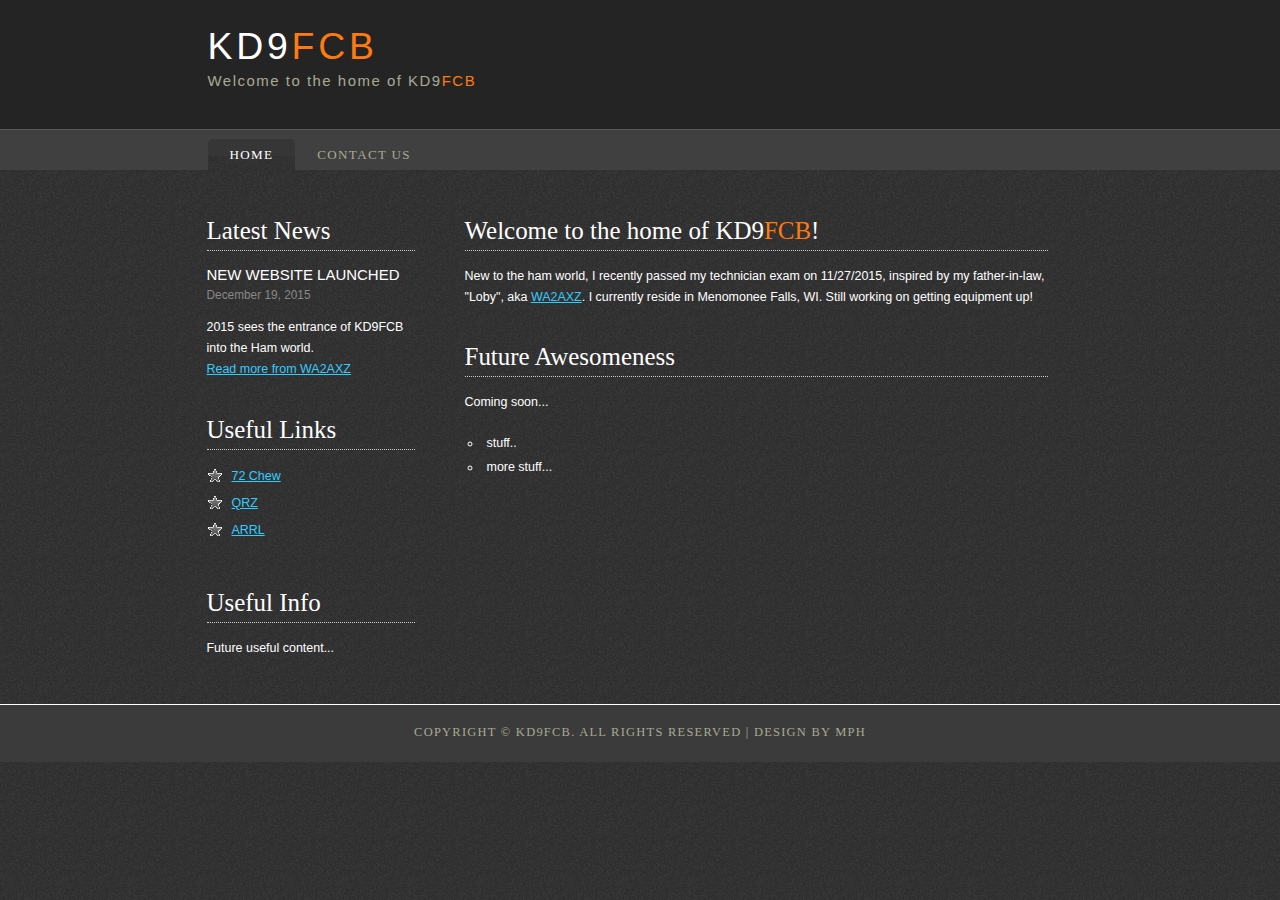
==== index.html @ ba46cca3 "First commit" ====
<!DOCTYPE html PUBLIC "-//W3C//DTD XHTML 1.1//EN" "http://www.w3.org/TR/xhtml11/DTD/xhtml11.dtd">
<html xmlns="http://www.w3.org/1999/xhtml" xml:lang="en">

<head>
  <title>Home of KD9FCB</title>
  <meta name="description" content="website description" />
  <meta name="keywords" content="website keywords, website keywords" />
  <meta http-equiv="content-type" content="text/html; charset=iso-8859-1" />
  <link rel="stylesheet" type="text/css" href="style/style.css" />
</head>

<body>
  <div id="main">
    <div id="header">
      <div id="logo">
        <div id="logo_text">
          <!-- class="green", allows you to change the colour of the text - other classes are: "green", "orange", "red", "purple" and "yellow" -->
          <h1>KD9<span class="orange">FCB</span></h1>
          <h2>Welcome to the home of KD9<span class="orange">FCB</span></h2>
        </div>
      </div>
      <div id="menubar">
        <ul id="menu">
          <!-- put class="tab_selected" in the li tag for the selected page - to highlight which page you're on -->
          <li class="tab_selected"><a href="index.html">Home</a></li>
<!--      <li><a href="our_services.html">Our Services</a></li>
          <li><a href="about_us.html">About Us</a></li>
          <li><a href="styles.html">Styles</a></li>
-->
          <li><a href="contact.html">Contact Us</a></li>
        </ul>
      </div>
    </div>
    <div id="site_content">
      <div class="sidebar">
        <!-- insert your sidebar items here -->
        <h1>Latest News</h1>
        <h2>New Website Launched</h2>
        <h3>December 19, 2015</h3>
        <p>2015 sees the entrance of KD9FCB into the Ham world.<br /><a href="http://qrz.com/db/WA2AXZ">Read more from WA2AXZ</a></p>
        <h1>Useful Links</h1>
        <ul>
          <li><a href="http://72chew.net">72 Chew</a></li>
          <li><a href="http://qrz.com">QRZ</a></li>
          <li><a href="http://www.arrl.org">ARRL</a></li>
        </ul>
        <h1>Useful Info</h1>
        <p>Future useful content...</p>
      </div>
      <div id="content">
        <!-- insert the page content here -->
        <h1>Welcome to the home of KD9<span class="orange">FCB</span>!</h1>
        <p>New to the ham world, I recently passed my technician exam on 11/27/2015, inspired by my father-in-law, "Loby", aka <a href="http://qrz.com/db/WA2AXZ">WA2AXZ</a>. I currently reside in Menomonee Falls, WI. Still working on getting equipment up!</p>
        <h1>Future Awesomeness</h1>
        <p>Coming soon...</p>
        <ul>
          <li>stuff..</li>
          <li>more stuff...</li>
        </ul>
      </div>
    </div>
    <div id="footer">Copyright � KD9FCB. All Rights Reserved | <a href="http://michael.hanko.ninja/qr">design by mph</a></div>
  </div>
</body>
</html>
---- style/style.css ----
html
{ height: 100%;}

*
{ margin: 0;
  padding: 0;}

body
{ font: normal .78em arial, sans-serif;
  background: #F6F4F0 url(pattern.png);
  color: #FFF;}

p
{ padding: 0 0 20px 0;
  line-height: 1.7em;}

img
{ border: 0;}

h1, h2, h3, h4, h5, h6 
{ color: #FFF;
  padding: 0 0 5px 0;}

h1, h4
{ font: normal 200% serif, arial;
  margin: 0 0 15px 0;
  padding: 15px 20px 5px 0;
  border-bottom: 1px dotted #CCC;
  color: #FFF;}

h2, h5
{ padding: 0 0 5px 0;
  font: normal 120% arial;
  text-transform: uppercase;
  letter-spacing: 0;}

h3, h6
{ color: #888;
  font: normal 95% arial;
  letter-spacing: 0;
  padding: 0 0 15px 0;}

h4
{ color: #FFF;}

h5, h6
{ color: #FFF;}

a, a:hover
{ outline: none;
  text-decoration: underline;
  color: #33CCFF;}

a:hover
{ text-decoration: none;}

.left
{ float: left;
  width: auto;
  margin-right: 10px;}

.right
{ float: right; 
  width: auto;
  margin-left: 10px;}

.center
{ display: block;
  text-align: center;
  margin: 20px auto;}

blockquote
{ margin: 20px 0; 
  padding: 10px 20px 0 20px;
  border: 1px solid #E5E5DB;
  background: #FFF;}

ul
{ margin: 2px 0 22px 17px;}

ul li
{ list-style-type: circle;
  margin: 0 0 6px 0; 
  padding: 0 0 4px 5px;}

ol
{ margin: 8px 0 22px 20px;}

ol li
{ margin: 0 0 11px 0;}

#main, #logo, #menubar, #site_content, #footer
{ margin-left: auto; 
  margin-right: auto;}

#header
{ background: url(back.png) repeat-x;
  height: 174px;}

#logo
{ width: 865px;
  position: relative;
  height: 124px;}

#logo #logo_text 
{ position: absolute; 
  top: 10px;
  left: 0;}

#logo h1, #logo h2
{ font: normal 300% "century gothic", arial, sans-serif;
  border-bottom: 0;
  text-transform: none;
  letter-spacing: 0.1em;
  margin: 0;}

#logo_text h1
{ padding: 15px 0 0 0;
  color: #FFF;}

#logo_text h2
{ font-size: 120%;
  padding: 4px 0 0 0;
  color: #A8AA94;}

#menubar
{ width: 870px;
  height: 38px;
  padding-top: 8px;
  padding-left: 5px;} 

ul#menu
{ float: left;
  margin: 0;}

ul#menu li
{ float: left;
  margin: 5px 0 0 0;
  padding: 0 0 0 6px;
  list-style: none;}

ul#menu li a
{ letter-spacing: 0.1em;
  font-family: serif;
  font-size: 105%;
  display: block; 
  float: left; 
  height: 20px;
  text-decoration: none; 
  padding: 10px 22px 5px 16px;
  text-align: center;
  color: #A8AA94;
  text-transform: uppercase;} 

ul#menu li.tab_selected a
{ height: 25px;
  padding: 8px 22px 5px 16px;}

ul#menu li.tab_selected
{ margin: 7px 0 0 0;
  background: url(tabs.png) no-repeat 0 0;}

ul#menu li.tab_selected a, ul#menu li.tab_selected a:hover
{ background: url(tabs.png) no-repeat 100% 0;
  color: #FFF;}

ul#menu li a:hover
{ color: #FFF;}

#site_content
{ width: 875px;
  overflow: hidden;
  margin: 0 auto 0 auto;
  padding: 25px 0;} 

.sidebar
{ float: left;
  width: 208px;
  padding: 0 30px 0 4px;}

.sidebar ul
{ width: 178px; 
  padding: 4px 0 0 0; 
  margin: 4px 0 30px 0;}

.sidebar li
{ list-style: none; 
  padding: 0 0 7px 0; }

.sidebar li a, .sidebar li a:hover
{ padding: 0 0 0 25px;
  display: block;
  background: transparent url(link.png) no-repeat left center;} 

.sidebar li a.selected
{ color: #444;} 

#content
{ text-align: left;
  width: 583px;
  float: left;
  padding: 0 0 0 20px;}

#footer
{ width: 100%;
  font-family: serif;
  height: 33px;
  padding: 20px 0 4px 0;
  margin-bottom: 20px;
  text-align: center; 
  background: #3B3B3B;
  color: #A8AA94;
  border-top: 1px solid #FFF;
  text-transform: uppercase;
  letter-spacing: 0.1em;}

#footer a
{ color: #A8AA94;
  text-decoration: none;}

#footer a:hover
{ color: #FFF;
  text-decoration: none;}

.yellow
{ color: #F7C015;}

.blue
{ color: #33CCFF;}

.orange
{ color: #FF7A0F;}

.red
{ color: #C80500;}

.purple
{ color: #EB0FFF;}

.green
{ color: #A4AA04;}

.form_settings
{ margin: 15px 0 0 0;}

.form_settings p
{ padding: 0 0 4px 0;}

.form_settings span
{ float: left; 
  width: 200px; 
  text-align: left;}
  
.form_settings input, .form_settings textarea
{ padding: 6px; 
  width: 299px; 
  font: 100% arial; 
  border: 1px solid #E5E5DB; 
  background: #FFF; 
  color: #47433F;}
  
.form_settings .submit
{ font: 100% arial; 
  border: 1px solid; 
  width: 99px; 
  margin: 0 0 0 215px; 
  height: 36px;
  padding: 5px;
  cursor: pointer; 
  background: #444; 
  color: #FFF;}

.form_settings textarea, .form_settings select
{ font: 100% arial; 
  width: 299px;}

.form_settings select
{ width: 304px;}

.form_settings .checkbox
{ margin: 4px 0; 
  padding: 0; 
  width: 14px;
  border: 0;
  background: none;}

.separator
{ width: 100%;
  height: 0;
  border-top: 1px solid #D9D5CF;
  border-bottom: 1px solid #FFF;
  margin: 0 0 20px 0;}
  
table
{ margin: 10px 0 30px 0;}

table tr th, table tr td
{ text-align: left;
  background: #595959;
  color: #FFF;
  padding: 7px 4px;}
  
table tr td
{ background: #CCCCCC;
  color: #47433F;
  border-top: 1px solid #FFF;}
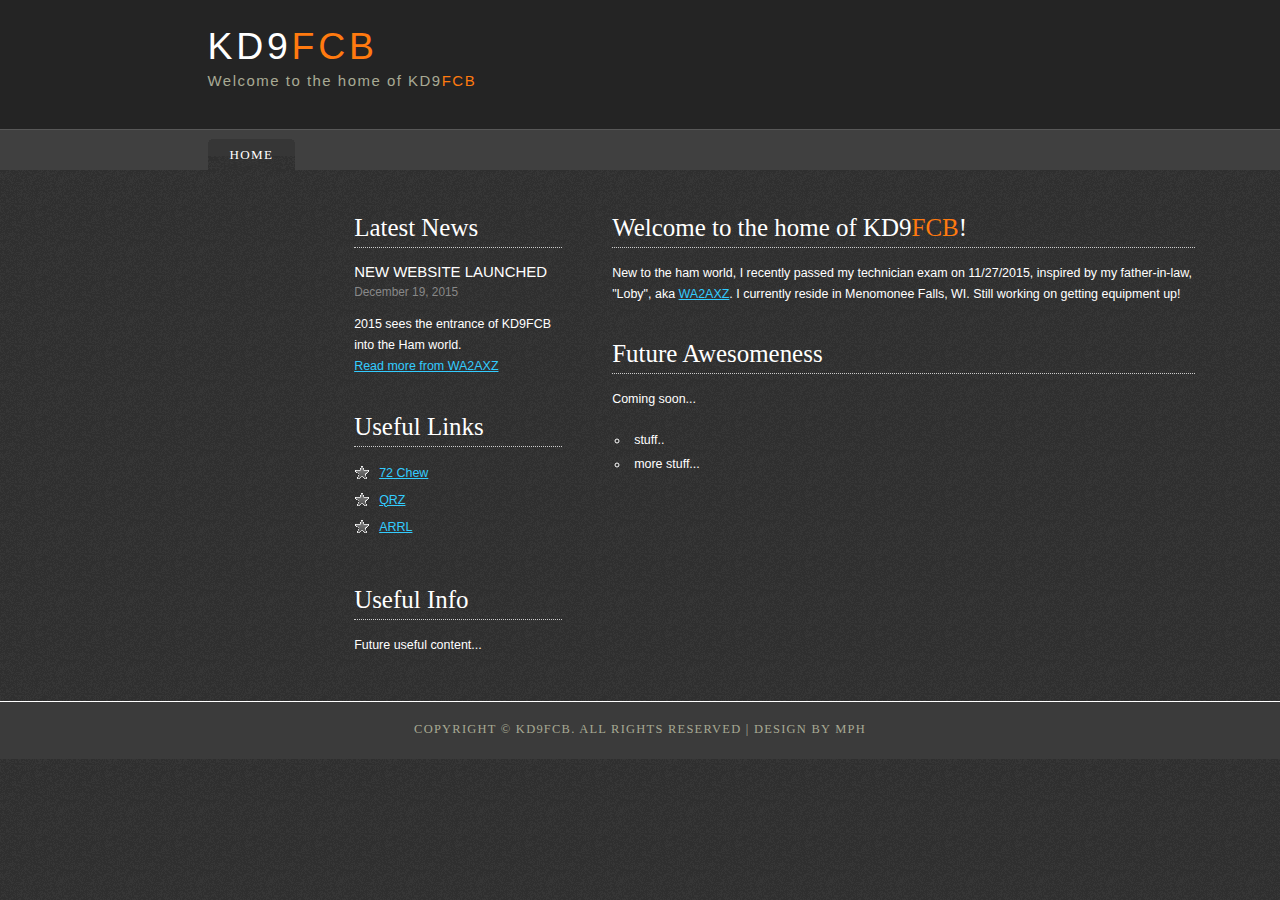
==== commit 433907c5: "remove contact page" ====
--- a/index.html
+++ b/index.html
@@ -26,8 +26,8 @@
 <!--      <li><a href="our_services.html">Our Services</a></li>
           <li><a href="about_us.html">About Us</a></li>
           <li><a href="styles.html">Styles</a></li>
+          <li><a href="contact.html">Contact Us</a></li>
 -->
-          <li><a href="contact.html">Contact Us</a></li>
         </ul>
       </div>
     </div>
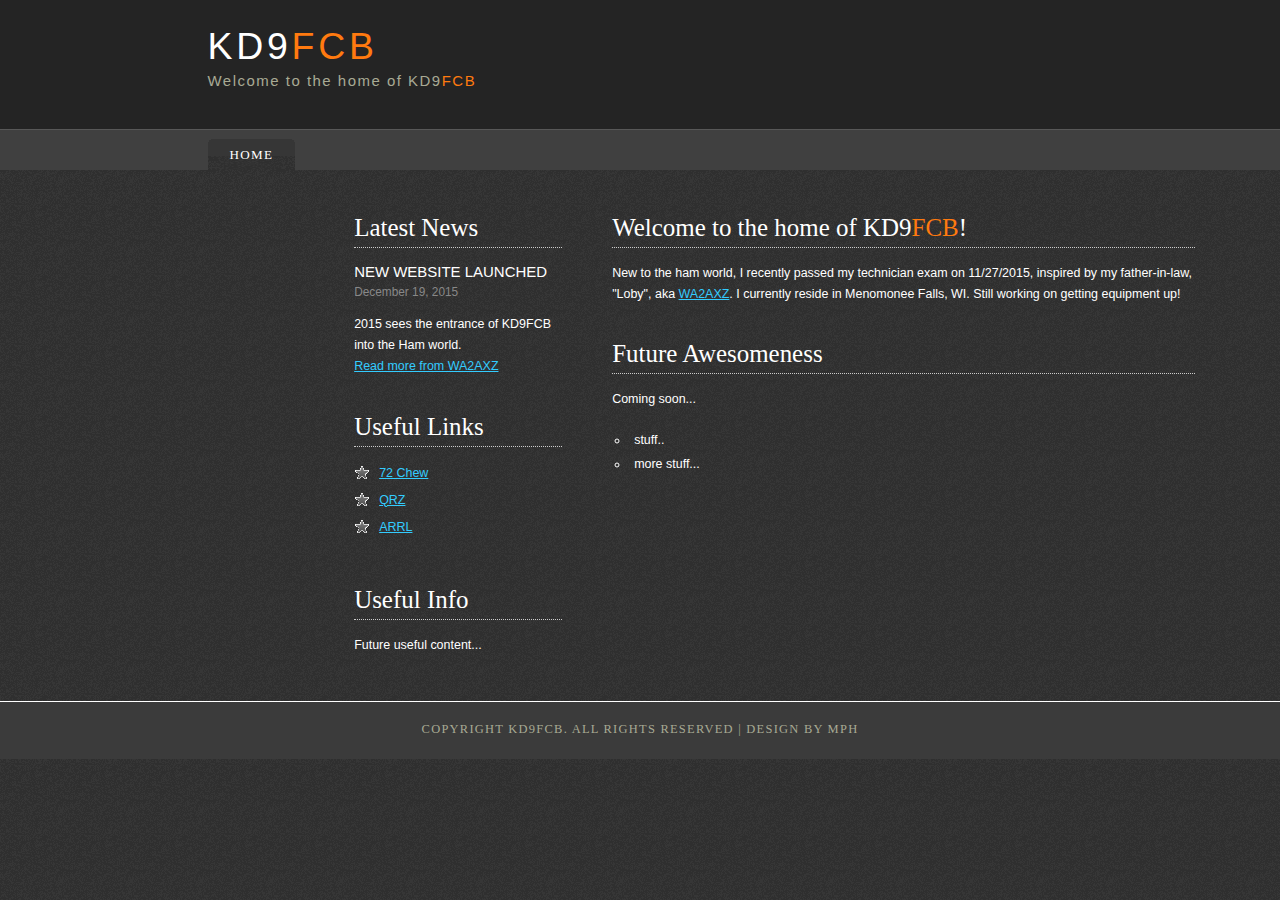
==== commit f1bfe8f7: "Update index.html" ====
--- a/index.html
+++ b/index.html
@@ -59,7 +59,7 @@
         </ul>
       </div>
     </div>
-    <div id="footer">Copyright � KD9FCB. All Rights Reserved | <a href="http://michael.hanko.ninja/qr">design by mph</a></div>
+    <div id="footer">Copyright KD9FCB. All Rights Reserved | <a href="http://michael.hanko.ninja/qr">design by mph</a></div>
   </div>
 </body>
 </html>
